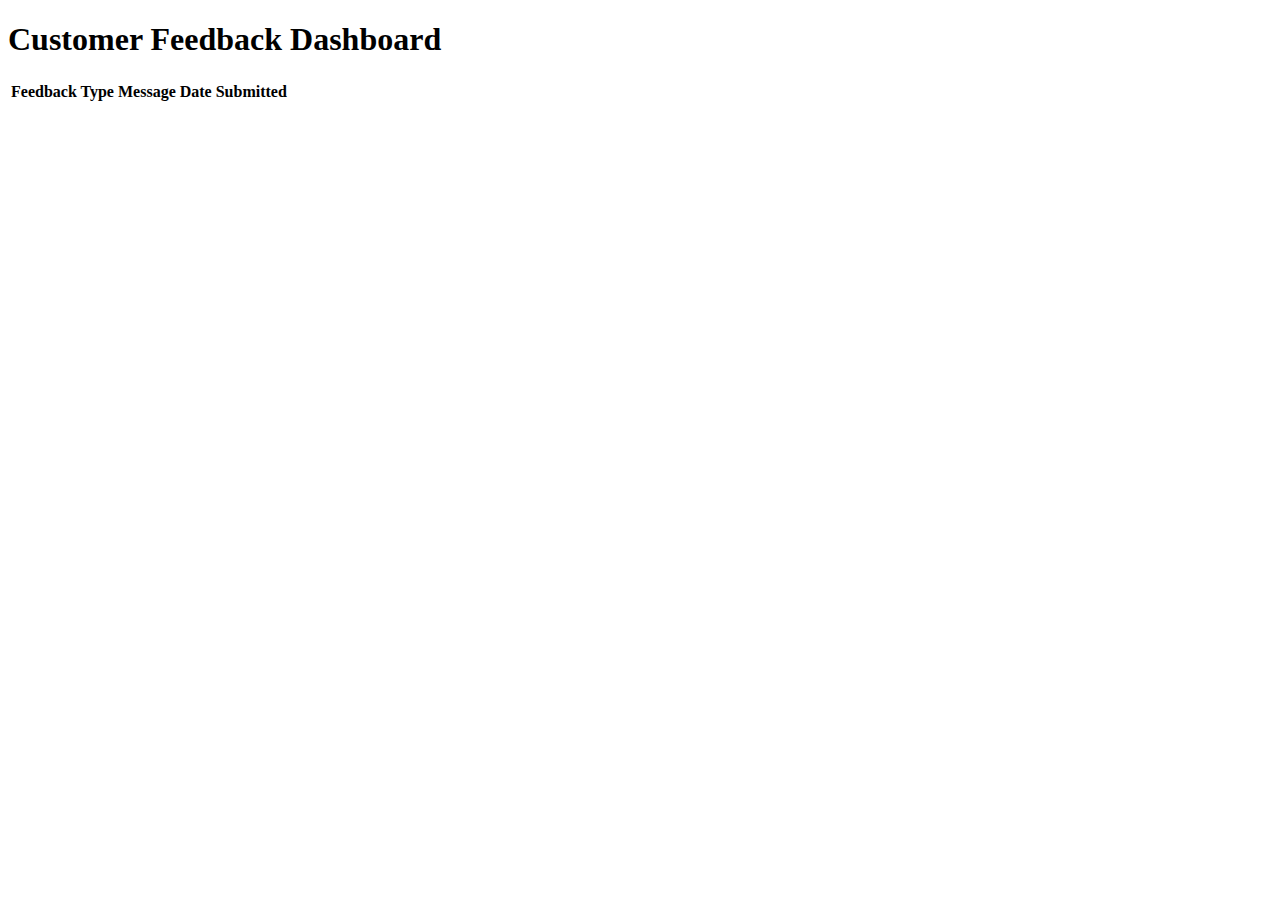
==== admin-dashboard.html @ d66c0d5d "Create admin-dashboard.html" ====
<!-- admin-dashboard.html -->
<!DOCTYPE html>
<html lang="en">
<head>
    <meta charset="UTF-8">
    <meta name="viewport" content="width=device-width, initial-scale=1.0">
    <link rel="stylesheet" href="admin-dashboard.css">
    <title>Admin Dashboard</title>
</head>
<body>
    <div class="dashboard-container">
        <h1>Customer Feedback Dashboard</h1>
        <table>
            <thead>
                <tr>
                    <th>Feedback Type</th>
                    <th>Message</th>
                    <th>Date Submitted</th>
                </tr>
            </thead>
            <tbody id="feedbackList">
                <!-- Feedback will be dynamically inserted here -->
            </tbody>
        </table>
    </div>

    <script src="admin-dashboard.js" defer></script>
    <script src="back-admin-dashboard.js" defer></script>
    <script src="front=admin-dashboard.js" defer></script>
    <script src="server.js" defer></script>
</body>
</html>
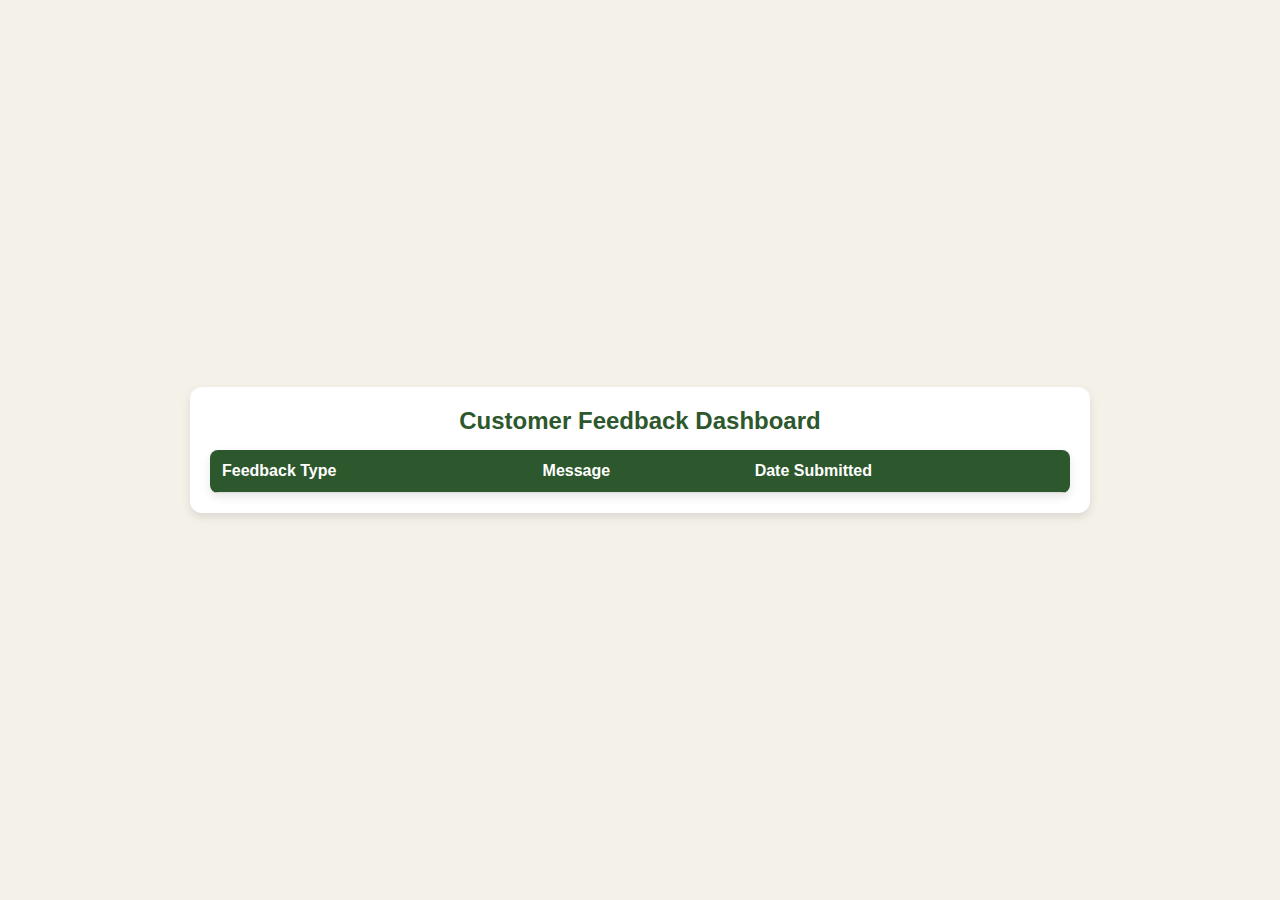
==== commit 9abf4e5c: "Update admin-dashboard.html" ====
--- a/admin-dashboard.html
+++ b/admin-dashboard.html
@@ -26,7 +26,7 @@
 
     <script src="admin-dashboard.js" defer></script>
     <script src="back-admin-dashboard.js" defer></script>
-    <script src="front=admin-dashboard.js" defer></script>
+    <script src="front-admin-dashboard.js" defer></script>
     <script src="server.js" defer></script>
 </body>
 </html>
--- a/admin-dashboard.css
+++ b/admin-dashboard.css
@@ -0,0 +1,80 @@
+/* General Reset */
+* {
+    margin: 0;
+    padding: 0;
+    box-sizing: border-box;
+    font-family: Arial, sans-serif;
+}
+
+/* Body Styling */
+body {
+    background-color: #f4f1e9; /* Light beige/white tone */
+    display: flex;
+    justify-content: center;
+    align-items: center;
+    min-height: 100vh;
+    padding: 20px;
+}
+
+/* Dashboard Container */
+.dashboard-container {
+    background-color: #ffffff; /* White background */
+    padding: 20px;
+    border-radius: 12px;
+    box-shadow: 0px 4px 10px rgba(0, 0, 0, 0.1);
+    text-align: center;
+    max-width: 900px;
+    width: 100%;
+    overflow-x: auto;
+}
+
+/* Heading */
+h1 {
+    font-size: 24px;
+    color: #2d572c; /* Dark Green */
+    margin-bottom: 15px;
+}
+
+/* Table Styling */
+table {
+    width: 100%;
+    border-collapse: collapse;
+    margin-top: 15px;
+    background-color: #fff;
+    border-radius: 8px;
+    overflow: hidden;
+    box-shadow: 0px 4px 10px rgba(0, 0, 0, 0.1);
+}
+
+/* Table Headers */
+thead {
+    background-color: #2d572c; /* Green */
+    color: white;
+}
+
+th, td {
+    padding: 12px;
+    border-bottom: 1px solid #ddd;
+    text-align: left;
+}
+
+/* Alternating Row Colors */
+tbody tr:nth-child(even) {
+    background-color: #f9f9f9;
+}
+
+/* Hover Effect */
+tbody tr:hover {
+    background-color: #e6e6e6;
+}
+
+/* Responsive Design */
+@media (max-width: 768px) {
+    table {
+        font-size: 14px;
+    }
+
+    th, td {
+        padding: 10px;
+    }
+}
